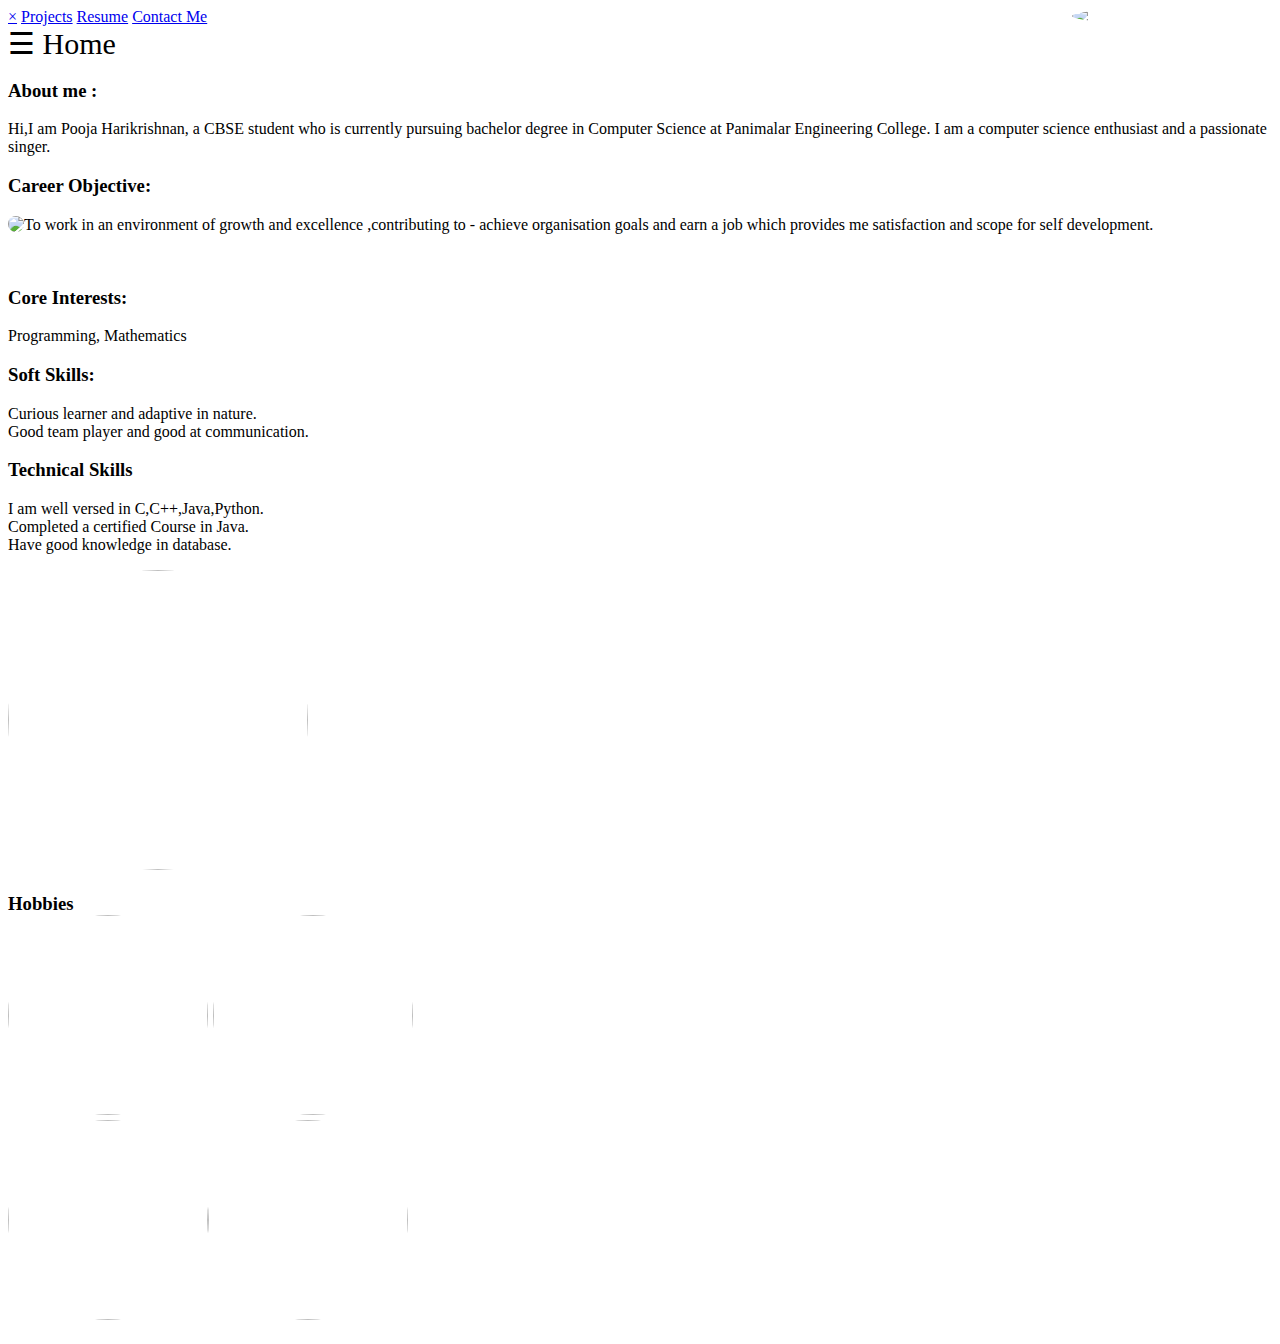
==== index.html @ 3d215026 "Add files via upload" ====
<!DOCTYPE html>
<html>
<head>
<title>
A peak
</title>
<link rel="stylesheet" type="text/css" href="style.css">
<meta name="viewport" content="width=device-width, initial-scale=1">
<style>
img {
  border-radius: 50%;
}
</style>
</head>
<body>
<img src="pooja.jpg"  style="width:200px" align="right">


<div id="mySidenav" class="sidenav">
  <a href="javascript:void(0)" class="closebtn" onclick="closeNav()">&times;</a>
  <a href="project.html">Projects</a>
  <a href="resume.html">Resume</a>
  <a href="contact.html">Contact Me</a>
</div>


<span style="font-size:30px;color:black;cursor:pointer" onclick="openNav()">&#9776; Home</span>
<script>
function openNav() {
  document.getElementById("mySidenav").style.width = "250px";
}

function closeNav() {
  document.getElementById("mySidenav").style.width = "0";
}
</script>

<div class="flex-container">
  <div class="flex1"><h3>About me : </h3>
<p>
 Hi,I am Pooja Harikrishnan, a CBSE student who is  currently pursuing  bachelor  degree in Computer Science at
 Panimalar Engineering College. I am a computer science enthusiast and  a passionate singer.</p></div>
  <div class="flex2"><h3>Career Objective:</h3>
<img src="co.jpg" align="left">
<p>To work in an environment of growth and excellence ,contributing to - achieve organisation goals and earn a job which provides me satisfaction and scope for self development.</p><br></div>
  <div class="flex3"><h3>Core Interests:</h3> Programming, Mathematics</div>
<div class="flex4"><h3>Soft Skills: </h3><p>Curious learner and adaptive in nature.
<br> Good team player and  good at communication.</p></div>
<div class="flex5">
<h3>Technical Skills</h3><p>
I am well versed in C,C++,Java,Python.<br> Completed a certified Course in Java.<br> Have good knowledge in database.</p><img src="skill.jpg" height="300" width="300"></div>
<div class="flex6"> <h3>Hobbies </h><br><img src="hobby1.jpg" height="200" width="200"> <img src="hobby2.jpg" height="200" width="200"><br>
<img src="hobby3.jpg" height="200" width="200"><img src="hobby4.jpg" height="200" width="200"></div>
</div>  
</body>
</html>
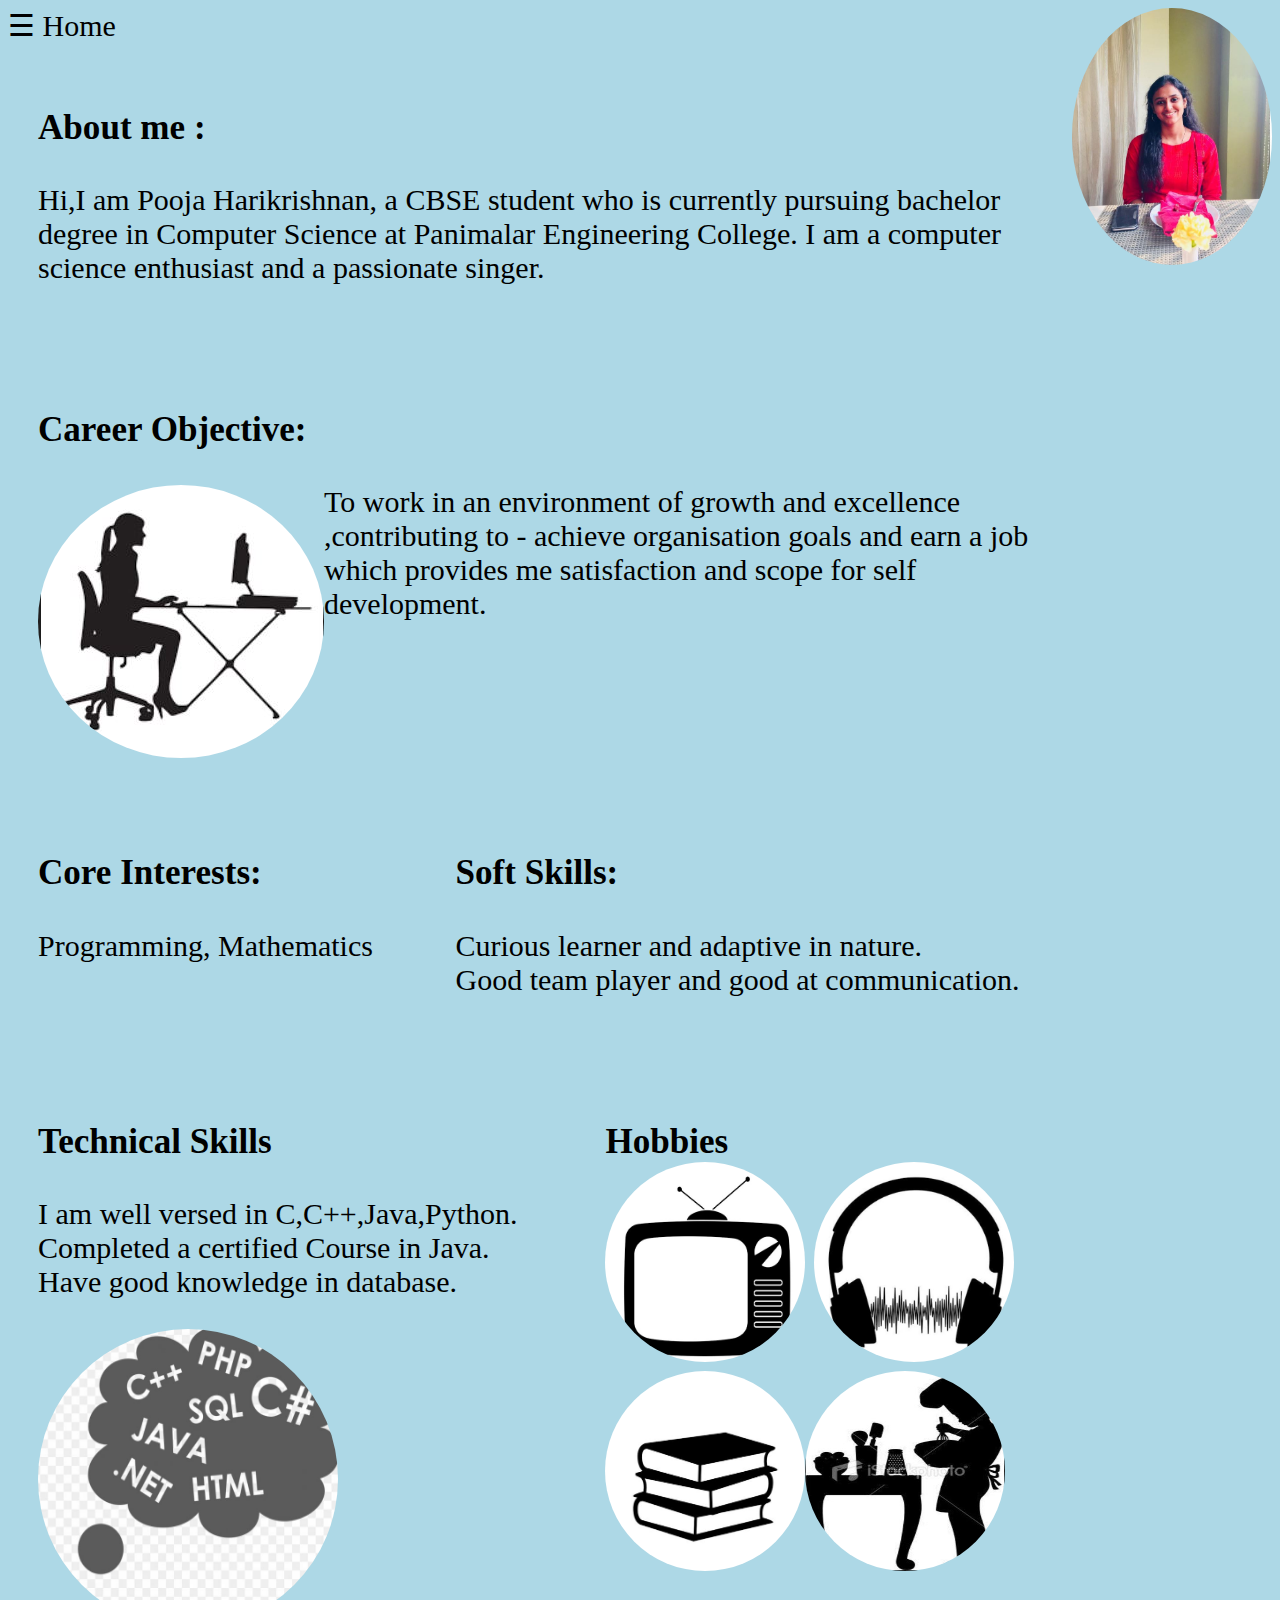
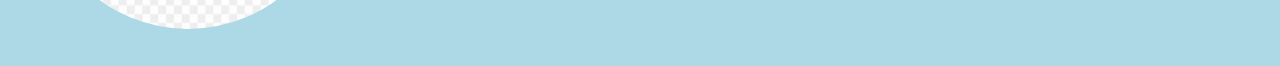
==== commit bc4151a2: "Add files via upload" ====
--- a/index.html
+++ b/index.html
@@ -13,7 +13,7 @@
 </style>
 </head>
 <body>
-<img src="pooja.jpg"  style="width:200px" align="right">
+<img src="pooja.JPG"  style="width:200px" align="right">
 
 
 <div id="mySidenav" class="sidenav">
@@ -41,16 +41,16 @@
  Hi,I am Pooja Harikrishnan, a CBSE student who is  currently pursuing  bachelor  degree in Computer Science at
  Panimalar Engineering College. I am a computer science enthusiast and  a passionate singer.</p></div>
   <div class="flex2"><h3>Career Objective:</h3>
-<img src="co.jpg" align="left">
+<img src="co.JPG" align="left">
 <p>To work in an environment of growth and excellence ,contributing to - achieve organisation goals and earn a job which provides me satisfaction and scope for self development.</p><br></div>
   <div class="flex3"><h3>Core Interests:</h3> Programming, Mathematics</div>
 <div class="flex4"><h3>Soft Skills: </h3><p>Curious learner and adaptive in nature.
 <br> Good team player and  good at communication.</p></div>
 <div class="flex5">
 <h3>Technical Skills</h3><p>
-I am well versed in C,C++,Java,Python.<br> Completed a certified Course in Java.<br> Have good knowledge in database.</p><img src="skill.jpg" height="300" width="300"></div>
-<div class="flex6"> <h3>Hobbies </h><br><img src="hobby1.jpg" height="200" width="200"> <img src="hobby2.jpg" height="200" width="200"><br>
-<img src="hobby3.jpg" height="200" width="200"><img src="hobby4.jpg" height="200" width="200"></div>
+I am well versed in C,C++,Java,Python.<br> Completed a certified Course in Java.<br> Have good knowledge in database.</p><img src="skill.JPG" height="300" width="300"></div>
+<div class="flex6"> <h3>Hobbies </h><br><img src="hobby1.jpg" height="200" width="200"> <img src="hobby2.JPG" height="200" width="200"><br>
+<img src="hobby3.JPG" height="200" width="200"><img src="hobby4.jpg" height="200" width="200"></div>
 </div>  
 </body>
 </html>
--- a/style.css
+++ b/style.css
@@ -0,0 +1,175 @@
+body, html {
+  height: 100%;
+  font-size:30px;
+}
+
+body{
+  height: 100%;
+/* background-image:url("backs.jpg");*/
+  background-position: center;
+  background-repeat:repeat;
+  background-size: cover;
+  color:black;
+  background-color:#add8e6;
+  
+}
+.flex-container {
+  display: flex;
+  flex-wrap: wrap;
+ }
+
+.flex1  {
+/*background-color: #0000A0;*/
+  margin: 10px;
+  padding: 20px;
+  font-size: 30px;
+   flex-grow: 1;
+    flex-shrink: 1;
+    flex-basis: auto;
+    transition: all .2s;
+}
+
+.flex2 {
+  /*background-color: #90EE90;*/
+  margin: 10px;
+  padding: 20px;
+  font-size: 30px;
+ flex-grow: 1;
+    flex-shrink: 1;
+    flex-basis: auto;
+    transition: all .2s;
+}
+.flex3 {
+  /*background-color:#ADD8E6;*/
+  margin: 10px;
+  padding: 20px;
+  font-size: 30px;
+ flex-grow: 1;
+    flex-shrink: 1;
+    flex-basis: auto;
+    transition: all .2s;
+}
+.flex4 {
+  /*background-color:#FFFF99;*/
+  margin: 10px;
+  padding: 20px;
+  font-size: 30px;
+ flex-grow: 1;
+    flex-shrink: 1;
+    flex-basis: auto;
+    transition: all .2s;
+}
+
+.flex5 {
+  /*background-color:#FFFF99;*/
+  margin: 10px;
+  padding: 20px;
+  font-size: 30px;
+ flex-grow: 1;
+    flex-shrink: 1;
+    flex-basis: auto;
+    transition: all .2s;
+}
+
+
+.flex6 {
+ /*background-color: #b19cd9;*/
+  margin: 10px;
+  padding: 20px;
+  font-size: 30px;
+ flex-grow: 1;
+    flex-shrink: 1;
+    flex-basis: auto;
+    transition: all .2s;
+}
+
+.flex1:hover {
+    flex-grow: 1.2;
+}
+
+.flex2:hover {
+    flex-grow: 1.2;
+}
+.flex3:hover {
+    flex-grow: 1.2;
+}
+.flex4:hover {
+    flex-grow: 1.2;
+}
+.flex5:hover {
+    flex-grow: 1.2;
+}
+.flex6:hover {
+    flex-grow: 1.2;
+}
+
+
+
+.sidenav {
+  height: 100%;
+  width: 0;
+  position: fixed;
+  z-index: 1;
+  top: 0;
+  right: 0;
+  background-color: #111;
+  overflow-x: hidden;
+  transition: 0.5s;
+  padding-top: 60px;
+}
+
+
+.sidenav a {
+  padding: 8px 8px 8px 32px;
+  text-decoration: none;
+  font-size: 25px;
+  color: #818181;
+  display: block;
+  transition: 0.3s;
+}
+
+.sidenav a:hover {
+  color: #f1f1f1;
+}
+
+.sidenav .closebtn {
+  position: absolute;
+  top: 0;
+  right: 25px;
+  font-size: 36px;
+  margin-left: 50px;
+}
+
+@media screen and (max-height: 450px) {
+  .sidenav {padding-top: 15px;}
+  .sidenav a {font-size: 18px;}
+}
+
+
+
+ul {
+  list-style-type: none;
+  margin: 10;s
+  padding: 0;
+  overflow: hidden;
+  background-color: #013;
+}
+
+li {
+  float: left;
+  color : white;
+  padding: 8px;
+
+}
+h3 {
+  color:black;
+}
+
+
+
+p {
+  font:Times New Roman;
+  
+  
+}
+
